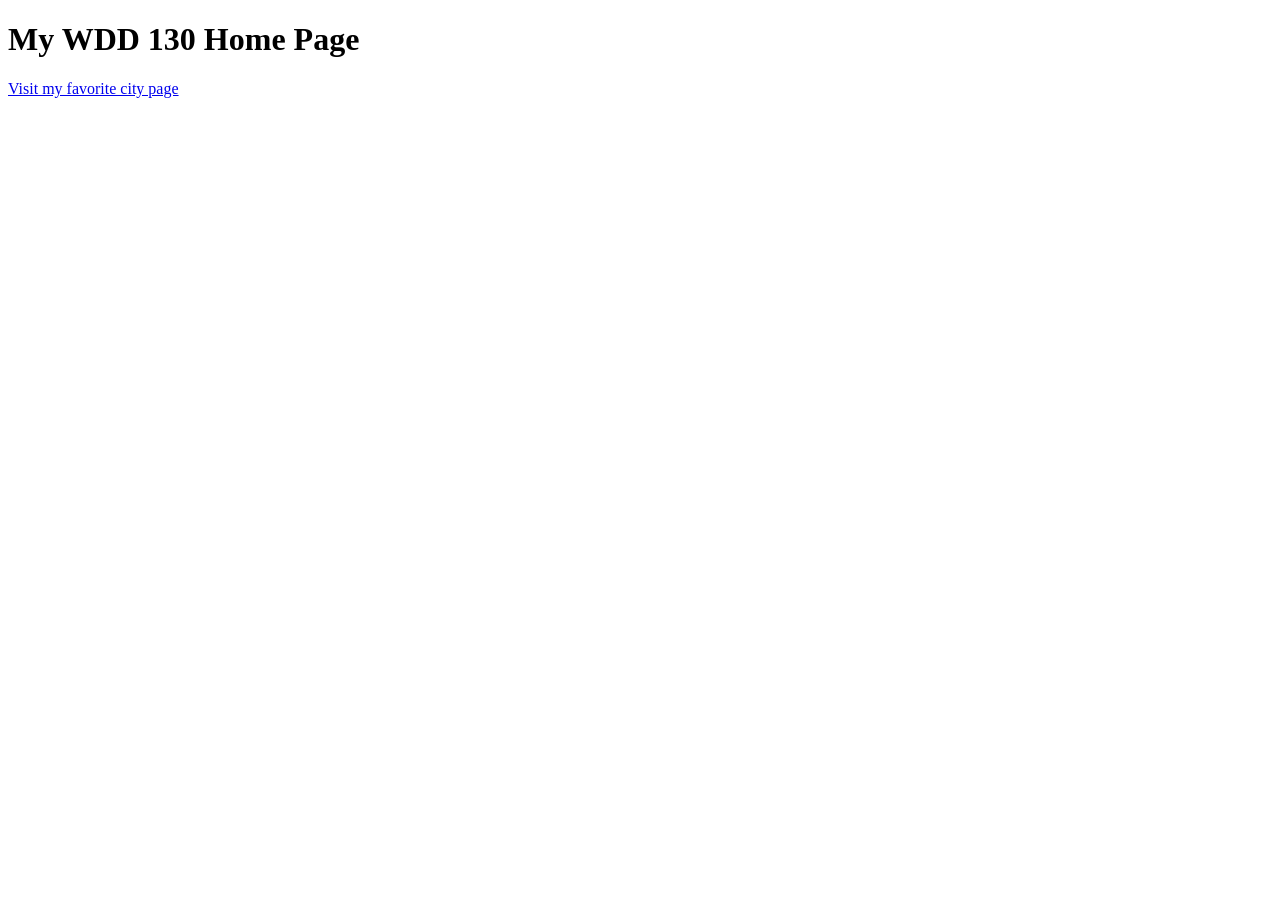
==== index.html @ 336ed434 "Add homepage" ====
<!doctype html>
<html lang="en">
<head>
  <meta charset="utf-8">
  <meta name="viewport" content="width=device-width, initial-scale=1">
  <title>My WDD 130 Home Page</title>
</head>
<body>
  <h1>My WDD 130 Home Page</h1>
  <p><a href="week1/favorite-city.html">Visit my favorite city page</a></p>
</body>
</html>
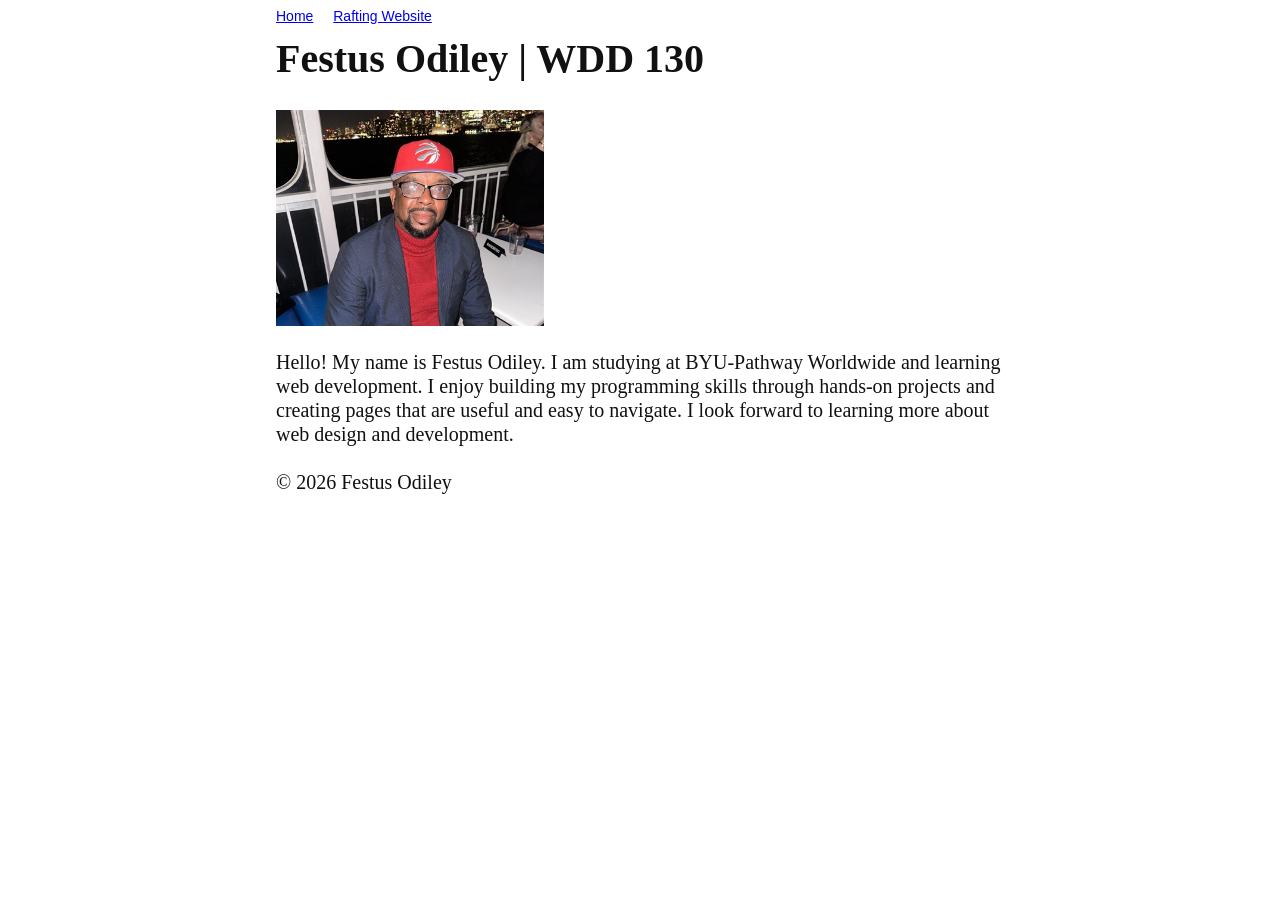
==== commit 2e7cb582: "Update course home page for audit Co-authored-by: Copilot <223556219+Copilot@users.noreply.github.co" ====
--- a/index.html
+++ b/index.html
@@ -3,10 +3,23 @@
 <head>
   <meta charset="utf-8">
   <meta name="viewport" content="width=device-width, initial-scale=1">
-  <title>My WDD 130 Home Page</title>
+  <title>Festus Odiley | WDD 130</title>
+  <link rel="stylesheet" href="styles/styles.css">
 </head>
 <body>
-  <h1>My WDD 130 Home Page</h1>
-  <p><a href="week1/favorite-city.html">Visit my favorite city page</a></p>
+  <header>
+    <nav>
+      <a href="#">Home</a>
+      <a href="wwr/">Rafting Website</a>
+    </nav>
+  </header>
+  <main>
+    <h1>Festus Odiley | WDD 130</h1>
+    <img src="images/profile.jpg" alt="Profile photo of the student">
+    <p>Hello! My name is Festus Odiley. I am studying at BYU-Pathway Worldwide and learning web development. I enjoy building my programming skills through hands-on projects and creating pages that are useful and easy to navigate. I look forward to learning more about web design and development.</p>
+  </main>
+  <footer>
+    <p>© 2026 Festus Odiley</p>
+  </footer>
 </body>
 </html>
--- a/styles/styles.css
+++ b/styles/styles.css
@@ -0,0 +1,57 @@
+body {
+  box-sizing: border-box;
+  max-width: 760px;
+  margin: 0 auto;
+  padding: 8px 16px;
+  color: #111;
+  font-family: Georgia, "Times New Roman", serif;
+}
+
+nav {
+  margin-bottom: 12px;
+  font-family: Arial, sans-serif;
+  font-size: 14px;
+}
+
+nav a + a {
+  margin-left: 16px;
+}
+
+h1 {
+  margin: 0 0 28px;
+  font-size: 40px;
+  line-height: 1.15;
+}
+
+main img {
+  display: block;
+  width: 268px;
+  height: 216px;
+  margin-bottom: 24px;
+  object-fit: cover;
+  object-position: center 22%;
+}
+
+main p,
+footer p {
+  font-size: 20px;
+  line-height: 1.2;
+}
+
+main p {
+  margin: 0 0 24px;
+}
+
+footer p {
+  margin-top: 24px;
+}
+
+@media (max-width: 480px) {
+  h1 {
+    font-size: 32px;
+  }
+
+  main img {
+    width: min(100%, 268px);
+  }
+}
